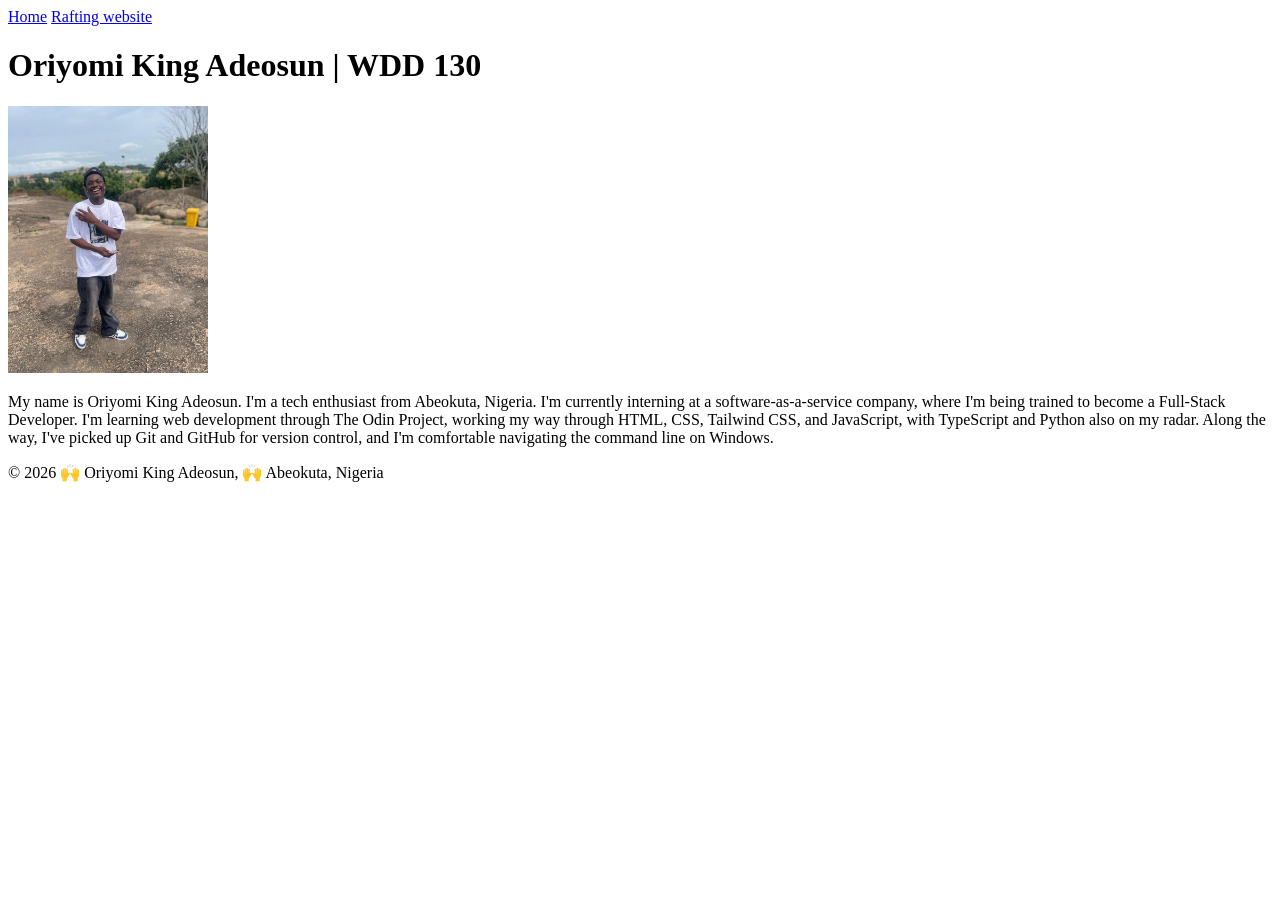
==== index.html @ 1c30b17b "Home Page setup" ====
<!doctype html>
<html lang="en">
  <head>
    <meta charset="UTF-8" />
    <meta name="viewport" content="width=device-width, initial-scale=1.0" />
    <title>Oriyomi King Adeosun | WDD 130</title>
  </head>
  <body>
    <!-- <h1>Welcome to WDD 130.</h1>
    <p>This page will become your homepage for the course. You will remove this text and replace it with your own personal details.</p>

    <img src="images/salt-lake-temple.jpg" alt="The Salt Lake Temple."> -->
    <header>
      <nav>
        <a href="#">Home</a>
        <a href="wwr/">Rafting website</a>
      </nav>
    </header>
    <main>
      <h1>Oriyomi King Adeosun | WDD 130</h1>
      <img src="./images/profile.jpg" alt="King" width="200" />
      <p>
        My name is Oriyomi King Adeosun. I'm a tech enthusiast from Abeokuta,
        Nigeria. I'm currently interning at a software-as-a-service company,
        where I'm being trained to become a Full-Stack Developer. I'm learning
        web development through The Odin Project, working my way through HTML,
        CSS, Tailwind CSS, and JavaScript, with TypeScript and Python also on my
        radar. Along the way, I've picked up Git and GitHub for version control,
        and I'm comfortable navigating the command line on Windows.
      </p>
    </main>
    <footer>&copy; 2026 🙌 Oriyomi King Adeosun, 🙌 Abeokuta, Nigeria</footer>
  </body>
</html>
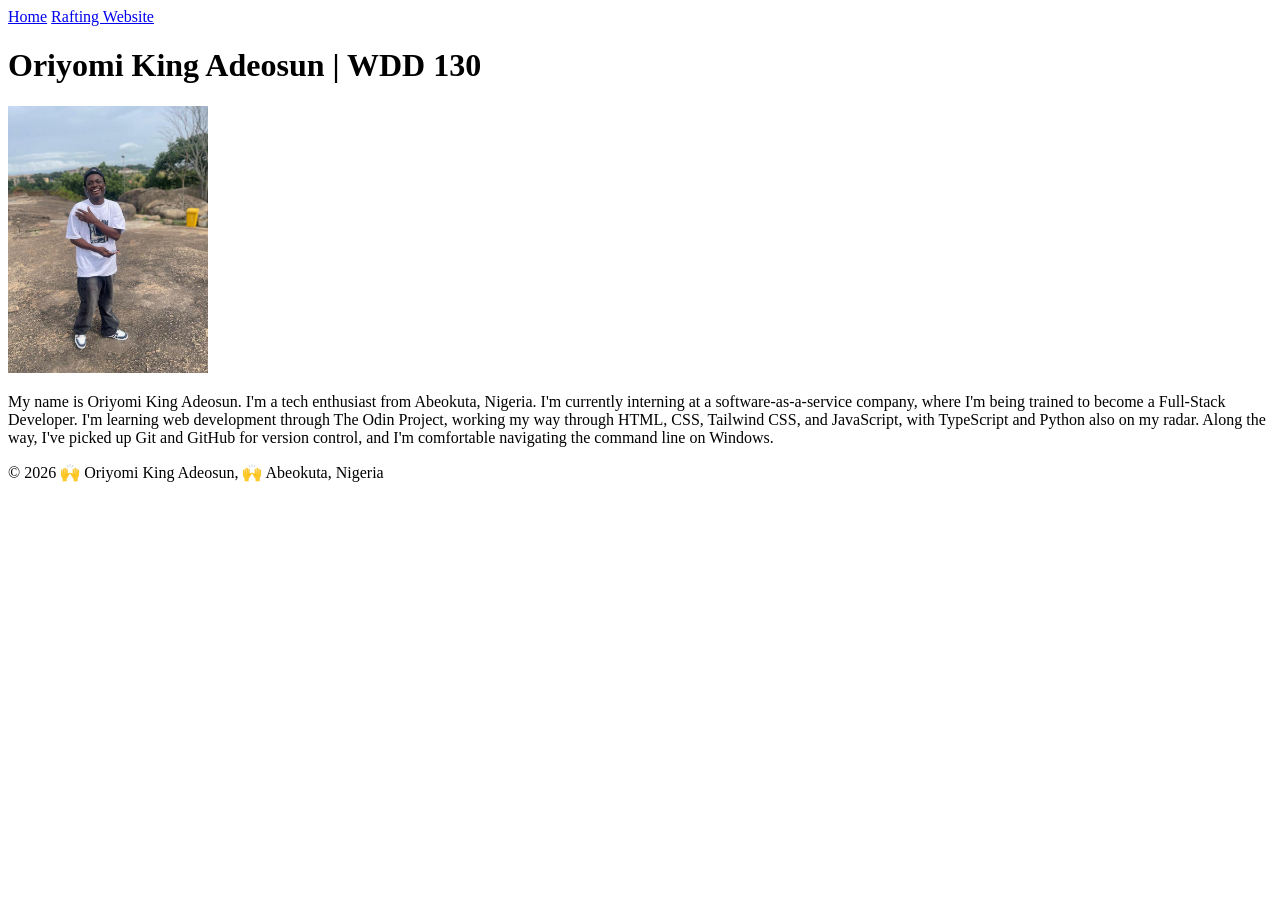
==== commit dfdbd18a: "Home Page Setup" ====
--- a/index.html
+++ b/index.html
@@ -13,7 +13,7 @@
     <header>
       <nav>
         <a href="#">Home</a>
-        <a href="wwr/">Rafting website</a>
+        <a href="wwr/">Rafting Website</a>
       </nav>
     </header>
     <main>
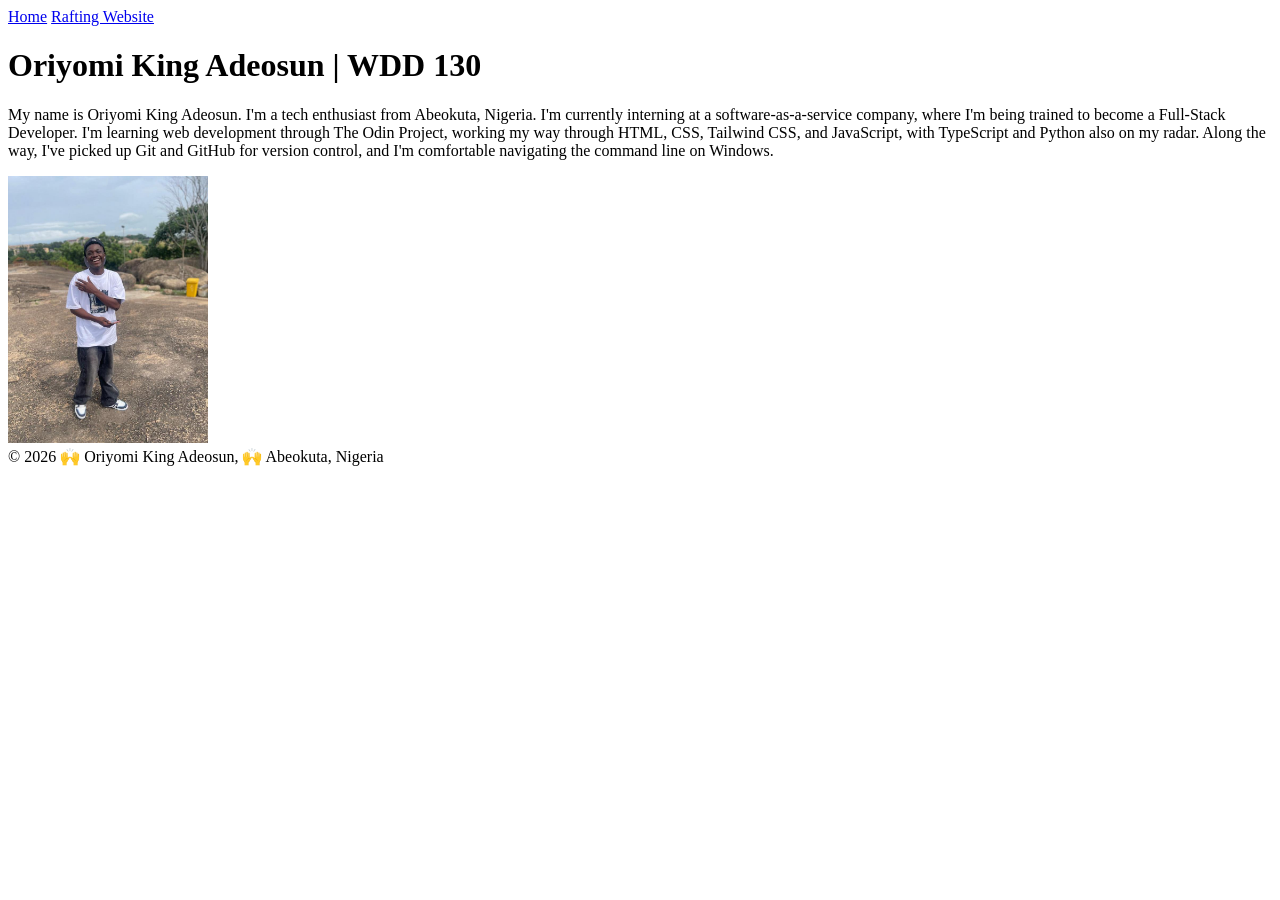
==== commit 363df42f: "Home Page Page Audit review on the <p> tag in the main element" ====
--- a/index.html
+++ b/index.html
@@ -18,7 +18,6 @@
     </header>
     <main>
       <h1>Oriyomi King Adeosun | WDD 130</h1>
-      <img src="./images/profile.jpg" alt="King" width="200" />
       <p>
         My name is Oriyomi King Adeosun. I'm a tech enthusiast from Abeokuta,
         Nigeria. I'm currently interning at a software-as-a-service company,
@@ -28,6 +27,7 @@
         radar. Along the way, I've picked up Git and GitHub for version control,
         and I'm comfortable navigating the command line on Windows.
       </p>
+      <img src="./images/profile.jpg" alt="King" width="200" />
     </main>
     <footer>&copy; 2026 🙌 Oriyomi King Adeosun, 🙌 Abeokuta, Nigeria</footer>
   </body>
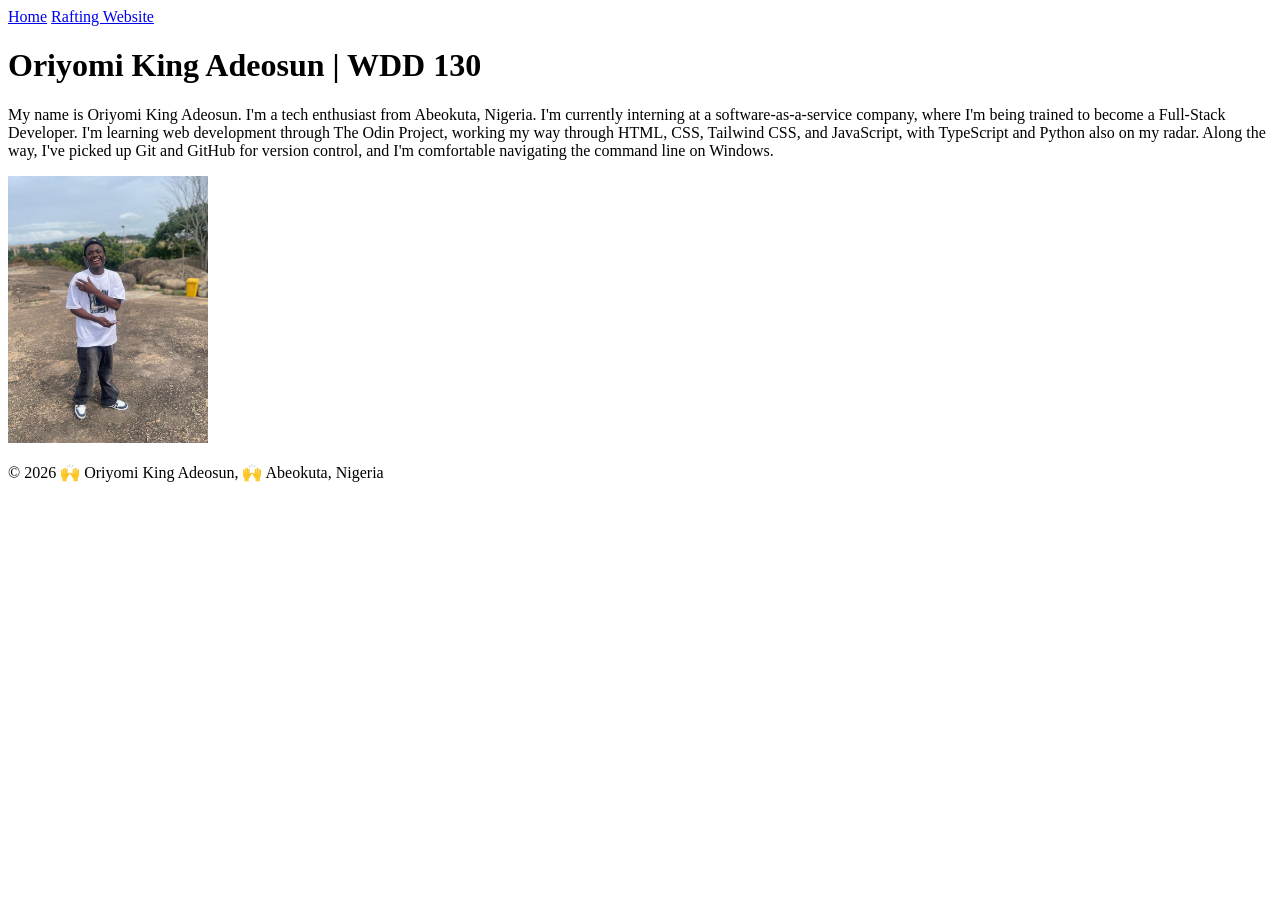
==== commit b442685b: "<p> updates on the footer element" ====
--- a/index.html
+++ b/index.html
@@ -29,6 +29,8 @@
       </p>
       <img src="./images/profile.jpg" alt="King" width="200" />
     </main>
-    <footer>&copy; 2026 🙌 Oriyomi King Adeosun, 🙌 Abeokuta, Nigeria</footer>
+    <footer>
+      <p>&copy; 2026 🙌 Oriyomi King Adeosun, 🙌 Abeokuta, Nigeria</p>
+    </footer>
   </body>
 </html>
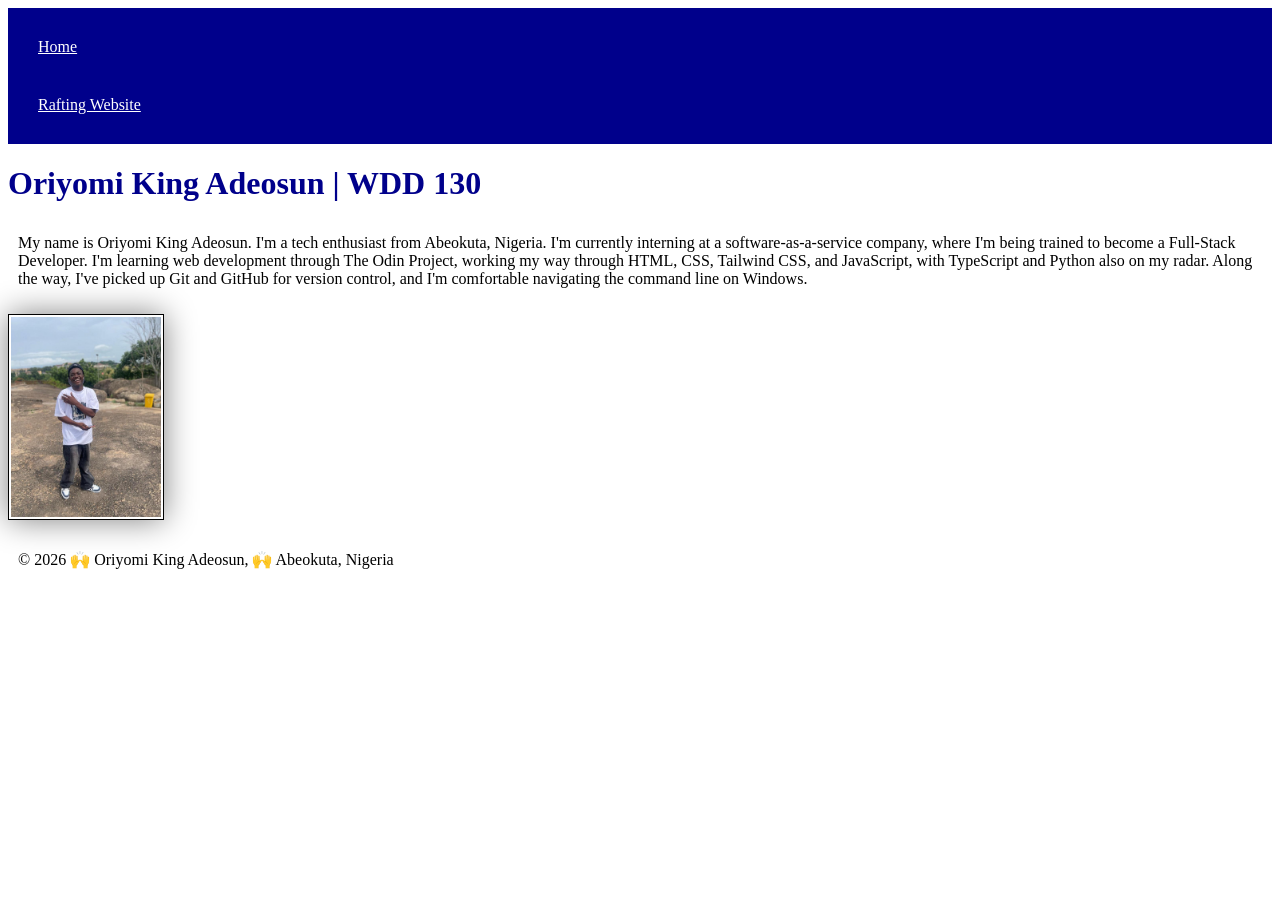
==== commit 358eb9b2: "Update to my WDD|130 about me profile website" ====
--- a/index.html
+++ b/index.html
@@ -4,6 +4,7 @@
     <meta charset="UTF-8" />
     <meta name="viewport" content="width=device-width, initial-scale=1.0" />
     <title>Oriyomi King Adeosun | WDD 130</title>
+    <link rel="stylesheet" href="styles/styles.css" />
   </head>
   <body>
     <!-- <h1>Welcome to WDD 130.</h1>
--- a/styles/styles.css
+++ b/styles/styles.css
@@ -0,0 +1,26 @@
+nav{
+    background-color: darkblue;
+    padding: 10px;
+}
+
+nav a {
+    color: white;
+    display: block;
+    padding: 20px;
+}
+
+h1 {
+    color: darkblue;
+}
+
+img{
+    width: 150px;
+    height: auto;
+    border: 1px solid black;
+    padding: 2px;
+    box-shadow: 0 0 30px gray;
+}
+
+p {
+    padding: 10px;
+}
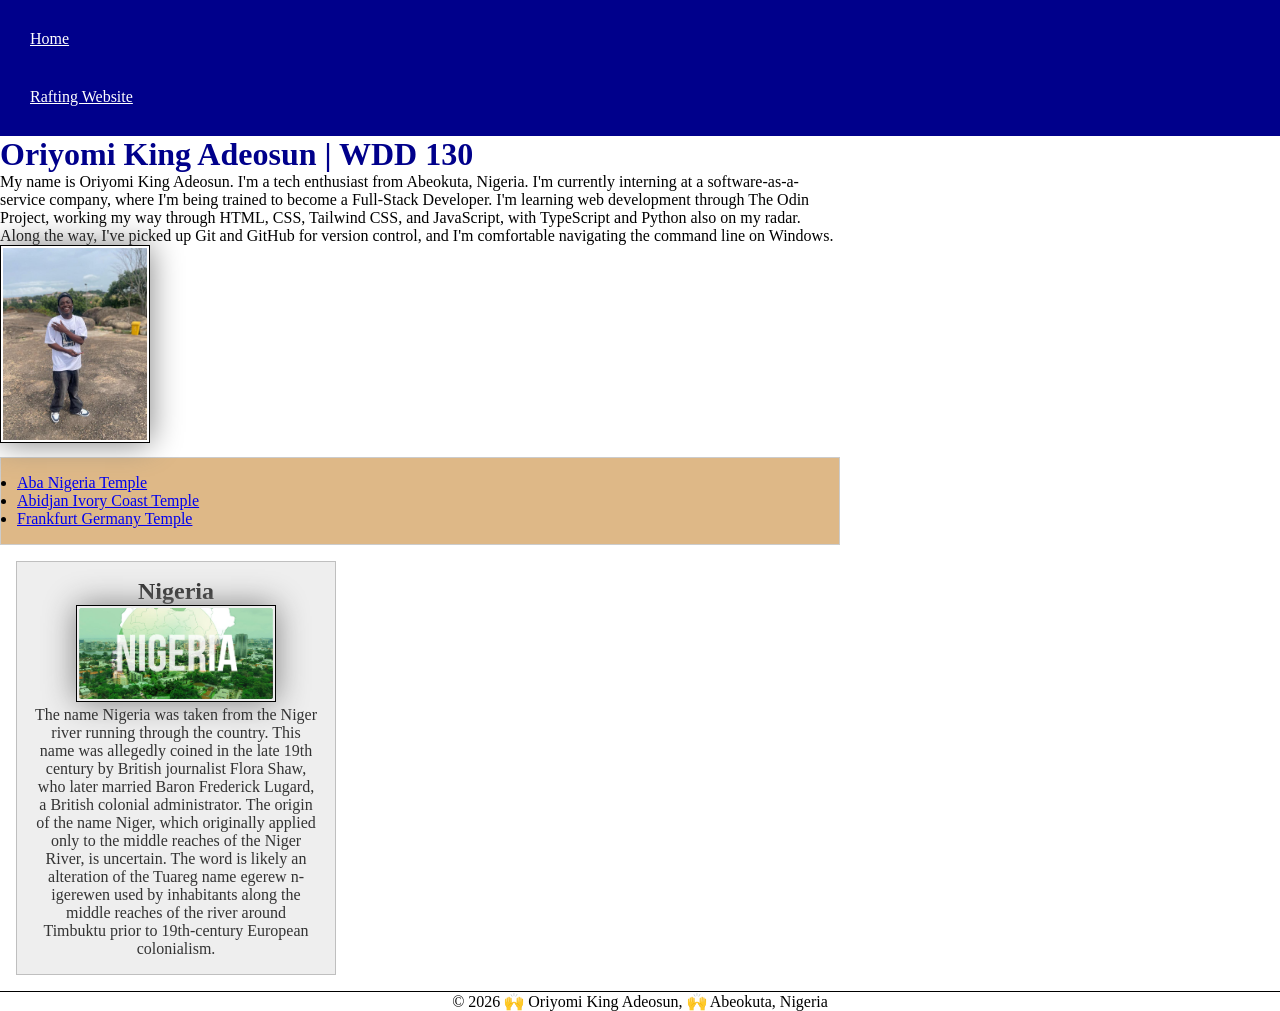
==== commit 837eed3e: "Page refinement" ====
--- a/index.html
+++ b/index.html
@@ -4,6 +4,11 @@
     <meta charset="UTF-8" />
     <meta name="viewport" content="width=device-width, initial-scale=1.0" />
     <title>Oriyomi King Adeosun | WDD 130</title>
+    <meta
+      name="description"
+      content="Oriyomi King Adeosun's WDD 130 Homepage"
+    />
+    <meta name="Author" content="Oriyomi King Adeosun" />
     <link rel="stylesheet" href="styles/styles.css" />
   </head>
   <body>
@@ -29,7 +34,41 @@
         and I'm comfortable navigating the command line on Windows.
       </p>
       <img src="./images/profile.jpg" alt="King" width="200" />
+      <ul class="box">
+        <li>
+          <a
+            href="https://www.churchofjesuschrist.org/temples/details/aba-nigeria-temple"
+            >Aba Nigeria Temple</a
+          >
+        </li>
+        <li>
+          <a
+            href="https://www.churchofjesuschrist.org/temples/details/abidjan-ivory-coast-temple?lang=eng"
+            >Abidjan Ivory Coast Temple</a
+          >
+        </li>
+        <li>
+          <a
+            href="https://www.churchofjesuschrist.org/temples/details/frankfurt-germany-temple?lang=eng"
+            >Frankfurt Germany Temple</a
+          >
+        </li>
+      </ul>
     </main>
+    <aside>
+      <h2>Nigeria</h2>
+      <img src="./images/histnigeria.jpg" />
+      <p>
+        The name Nigeria was taken from the Niger river running through the
+        country. This name was allegedly coined in the late 19th century by
+        British journalist Flora Shaw, who later married Baron Frederick Lugard,
+        a British colonial administrator. The origin of the name Niger, which
+        originally applied only to the middle reaches of the Niger River, is
+        uncertain. The word is likely an alteration of the Tuareg name egerew
+        n-igerewen used by inhabitants along the middle reaches of the river
+        around Timbuktu prior to 19th-century European colonialism.
+      </p>
+    </aside>
     <footer>
       <p>&copy; 2026 🙌 Oriyomi King Adeosun, 🙌 Abeokuta, Nigeria</p>
     </footer>
--- a/styles/styles.css
+++ b/styles/styles.css
@@ -1,26 +1,70 @@
-nav{
-    background-color: darkblue;
-    padding: 10px;
+* {
+  margin: 0;
+  padding: 0;
+  box-sizing: border-box;
+}
+:root {
+  --primary-color: darkblue;
+  --small-padding: 10px;
+}
+main {
+  max-width: 840px;
+}
+nav {
+  background-color: var(--primary-color);
+  padding: var(--small-padding);
 }
 
 nav a {
-    color: white;
-    display: block;
-    padding: 20px;
+  color: white;
+  display: block;
+  padding: 20px;
 }
 
 h1 {
-    color: darkblue;
+  color: var(--primary-color);
 }
 
-img{
-    width: 150px;
-    height: auto;
-    border: 1px solid black;
-    padding: 2px;
-    box-shadow: 0 0 30px gray;
+img {
+  width: 150px;
+  height: auto;
+  border: 1px solid black;
+  padding: 2px;
+  box-shadow: 0 0 30px gray;
 }
 
+aside {
+  width: 20rem;
+  margin: 1rem;
+  border: 1px solid rgb(0 0 0 / 0.2);
+  padding: 1rem;
+  background-color: #eee;
+  color: #333;
+  text-align: center;
+}
+aside img {
+  width: 200px;
+  height: auto;
+}
+main img {
+  width: 150px;
+  height: auto;
+}
 p {
-    padding: 10px;
-}+  padding: 0;
+}
+
+footer {
+  margin-top: 15px;
+  border-top: 1px solid #000;
+  text-align: center;
+}
+
+/* Class Selectors */
+.box {
+  border: 1px solid #ccc;
+  padding: 1rem;
+  background-color: burlywood;
+  color: black;
+  margin: 10px 0;
+}
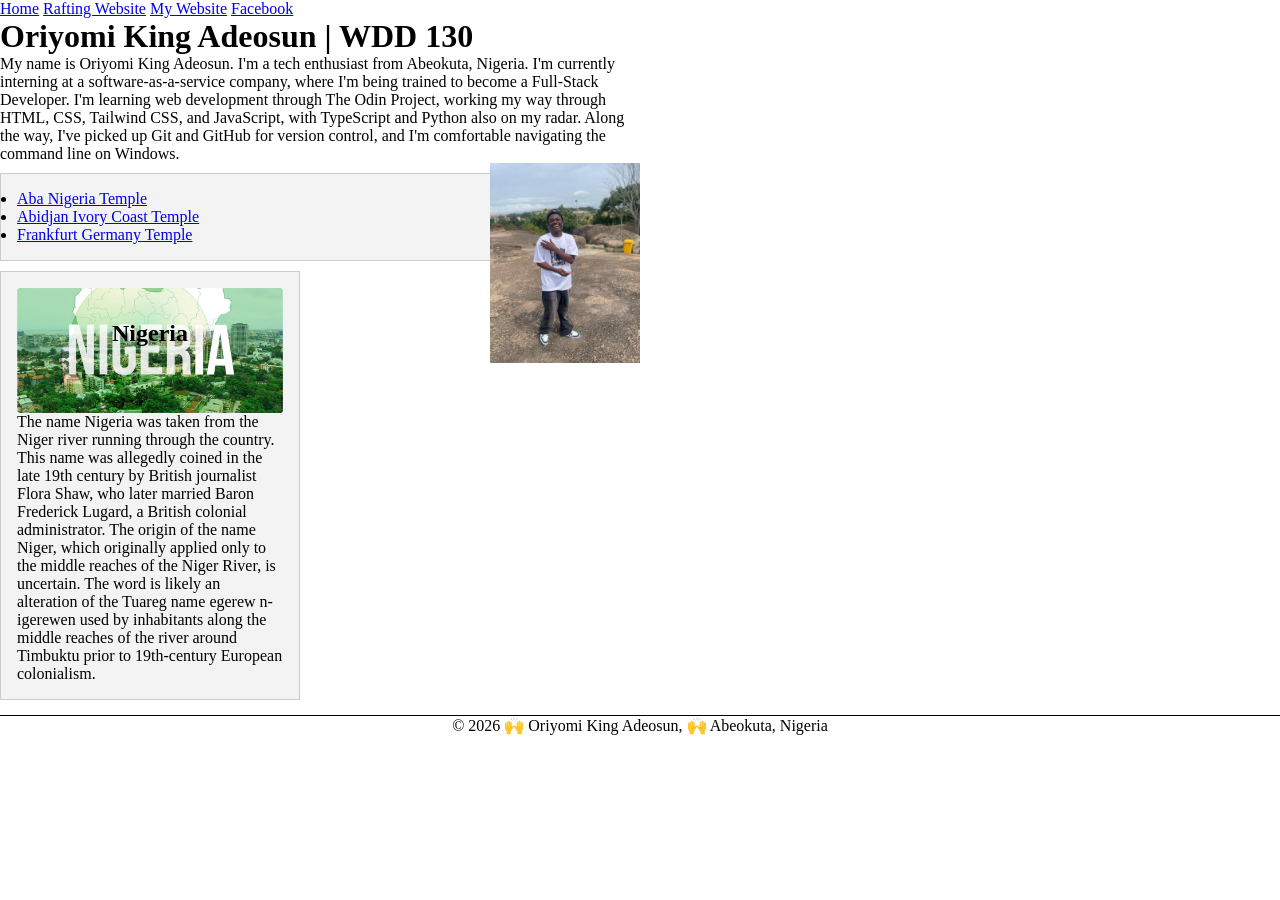
==== commit 85faf87d: "Wk3 refinement task" ====
--- a/index.html
+++ b/index.html
@@ -8,7 +8,7 @@
       name="description"
       content="Oriyomi King Adeosun's WDD 130 Homepage"
     />
-    <meta name="Author" content="Oriyomi King Adeosun" />
+    <meta name="author" content="Oriyomi King Adeosun" />
     <link rel="stylesheet" href="styles/styles.css" />
   </head>
   <body>
@@ -20,6 +20,8 @@
       <nav>
         <a href="#">Home</a>
         <a href="wwr/">Rafting Website</a>
+        <a href="https://ninetyelectricals.com" target="_blank">My Website</a>
+        <a href="https://facebook.com" target="_blank">Facebook</a>
       </nav>
     </header>
     <main>
@@ -55,9 +57,9 @@
         </li>
       </ul>
     </main>
-    <aside>
+    <aside class="box">
       <h2>Nigeria</h2>
-      <img src="./images/histnigeria.jpg" />
+      <img src="./images/histnigeria.jpg" alt="Nigeria" />
       <p>
         The name Nigeria was taken from the Niger river running through the
         country. This name was allegedly coined in the late 19th century by
--- a/styles/styles.css
+++ b/styles/styles.css
@@ -3,22 +3,9 @@
   padding: 0;
   box-sizing: border-box;
 }
-:root {
-  --primary-color: darkblue;
-  --small-padding: 10px;
-}
+
 main {
-  max-width: 840px;
-}
-nav {
-  background-color: var(--primary-color);
-  padding: var(--small-padding);
-}
-
-nav a {
-  color: white;
-  display: block;
-  padding: 20px;
+  max-width: 640px;
 }
 
 h1 {
@@ -28,27 +15,28 @@
 img {
   width: 150px;
   height: auto;
-  border: 1px solid black;
-  padding: 2px;
-  box-shadow: 0 0 30px gray;
 }
 
 aside {
-  width: 20rem;
-  margin: 1rem;
-  border: 1px solid rgb(0 0 0 / 0.2);
-  padding: 1rem;
-  background-color: #eee;
-  color: #333;
-  text-align: center;
+  width: 300px;
+  margin: 10px 0;
+  position: relative;
 }
 aside img {
-  width: 200px;
+  width: 100%;
   height: auto;
+  display: block;
+}
+aside h2 {
+  position: absolute;
+  left: 50%;
+  transform: translateX(-50%);
+  top: 3rem;
 }
 main img {
   width: 150px;
   height: auto;
+  float: right;
 }
 p {
   padding: 0;
@@ -64,7 +52,7 @@
 .box {
   border: 1px solid #ccc;
   padding: 1rem;
-  background-color: burlywood;
+  background-color: rgb(243, 243, 243);
   color: black;
   margin: 10px 0;
 }
